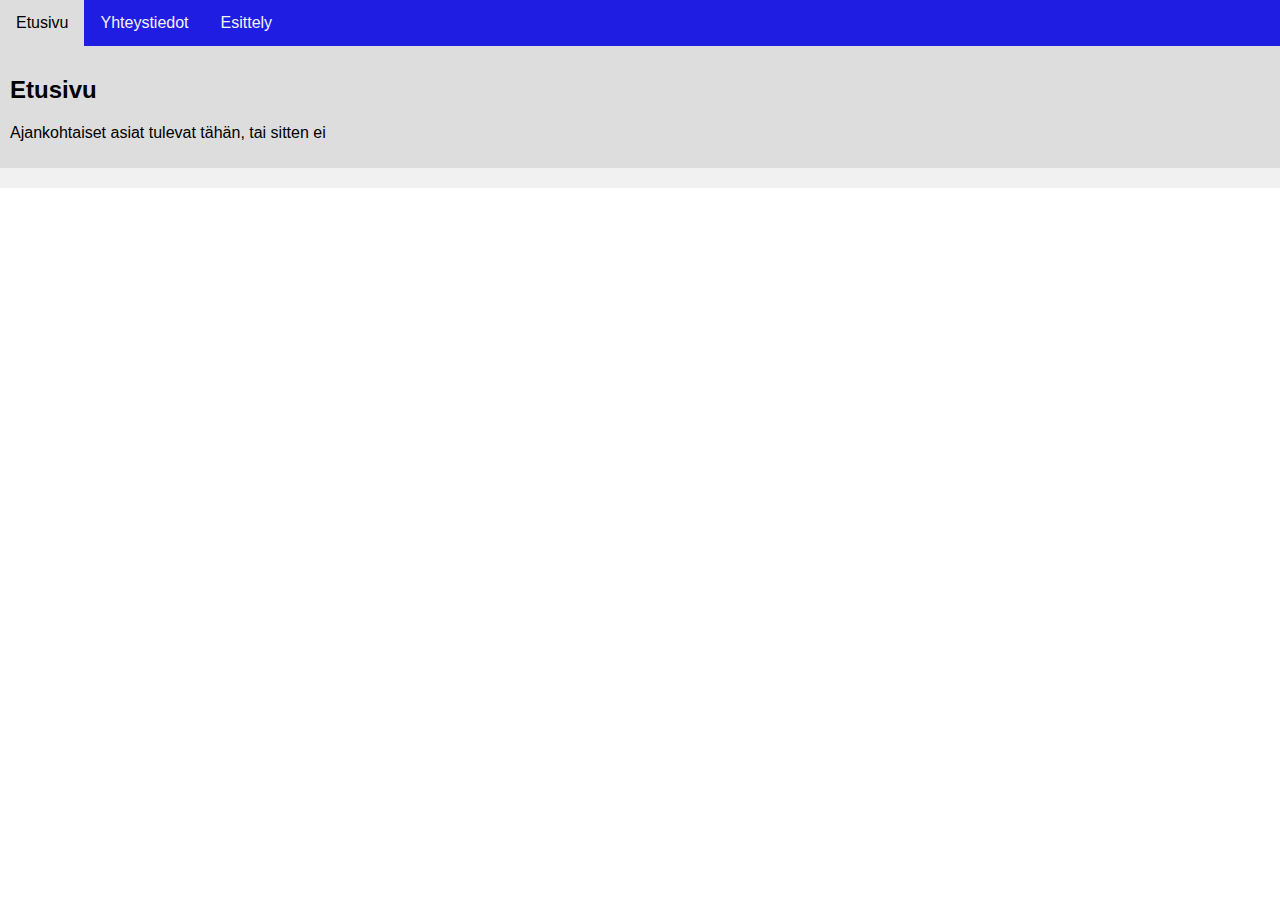
==== index.html @ 51c2882b "Initial commit" ====
<!DOCTYPE html>
<html lang="fi">
<head>
<title>fenetre</title>
<meta charset="utf-8">
<meta name="viewport" content="width=device-width, initial-scale=1">
<link rel="stylesheet" href="yleis.css"
</head>
<body>

<div class="topnav">
  <a href="index.html">Etusivu</a>
  <a href="yhteystiedot.html">Yhteystiedot</a>
  <a href="esittelyt.html">Esittely</a>
</div>

<div class="content">
  <h2>Etusivu</h2>
  </p>Ajankohtaiset asiat tulevat tähän, tai sitten ei</p>
</div>
  
<div class="footer">
  <!-- TODO: laita somelinkit tähän -->
</div>

</body>
</html>
---- yleis.css ----
/* Tässä tiedostossa määritellään koko sivustoa koskevat yleiset asetukset, kuten värit ja fontit */
* {
  box-sizing: border-box;
  font-family: Arial, Helvetica, sans-serif;
}

body {
  margin: 0;
  font-family: Arial, Helvetica, sans-serif;
}

/* Style the top navigation bar */
.topnav {
  overflow: hidden;
  background-color: rgb(32, 29, 226);
}

/* Style the topnav links */
.topnav a {
  float: left;
  display: block;
  color: #f2f2f2;
  text-align: center;
  padding: 14px 16px;
  text-decoration: none;
}

/* Change color on hover */
.topnav a:hover {
  background-color: #ddd;
  color: black;
}

/* Style the content */
.content {
  background-color: #ddd;
  padding: 10px;
  /* height: 200px;  Should be removed. Only for demonstration */
}

/* Style the footer */
.footer {
  background-color: #f1f1f1;
  padding: 10px;
}
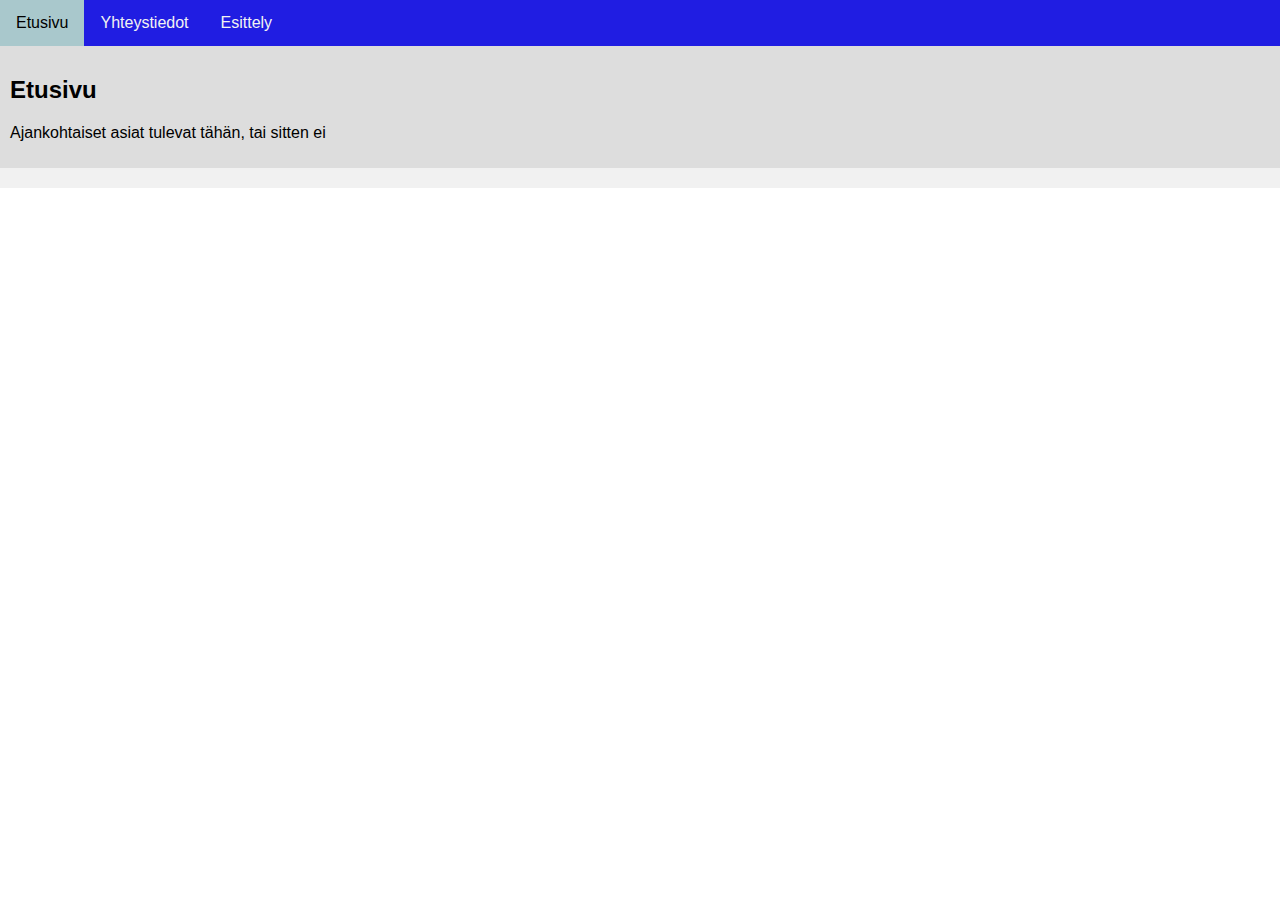
==== commit efe98425: "kuvaliitoksen kokeilu" ====
--- a/index.html
+++ b/index.html
@@ -4,7 +4,8 @@
 <title>fenetre</title>
 <meta charset="utf-8">
 <meta name="viewport" content="width=device-width, initial-scale=1">
-<link rel="stylesheet" href="yleis.css"
+<link rel="stylesheet" href="yleis.css">
+
 </head>
 <body>
 
--- a/yleis.css
+++ b/yleis.css
@@ -27,7 +27,7 @@
 
 /* Change color on hover */
 .topnav a:hover {
-  background-color: #ddd;
+  background-color: rgb(169, 200, 204);
   color: black;
 }
 
